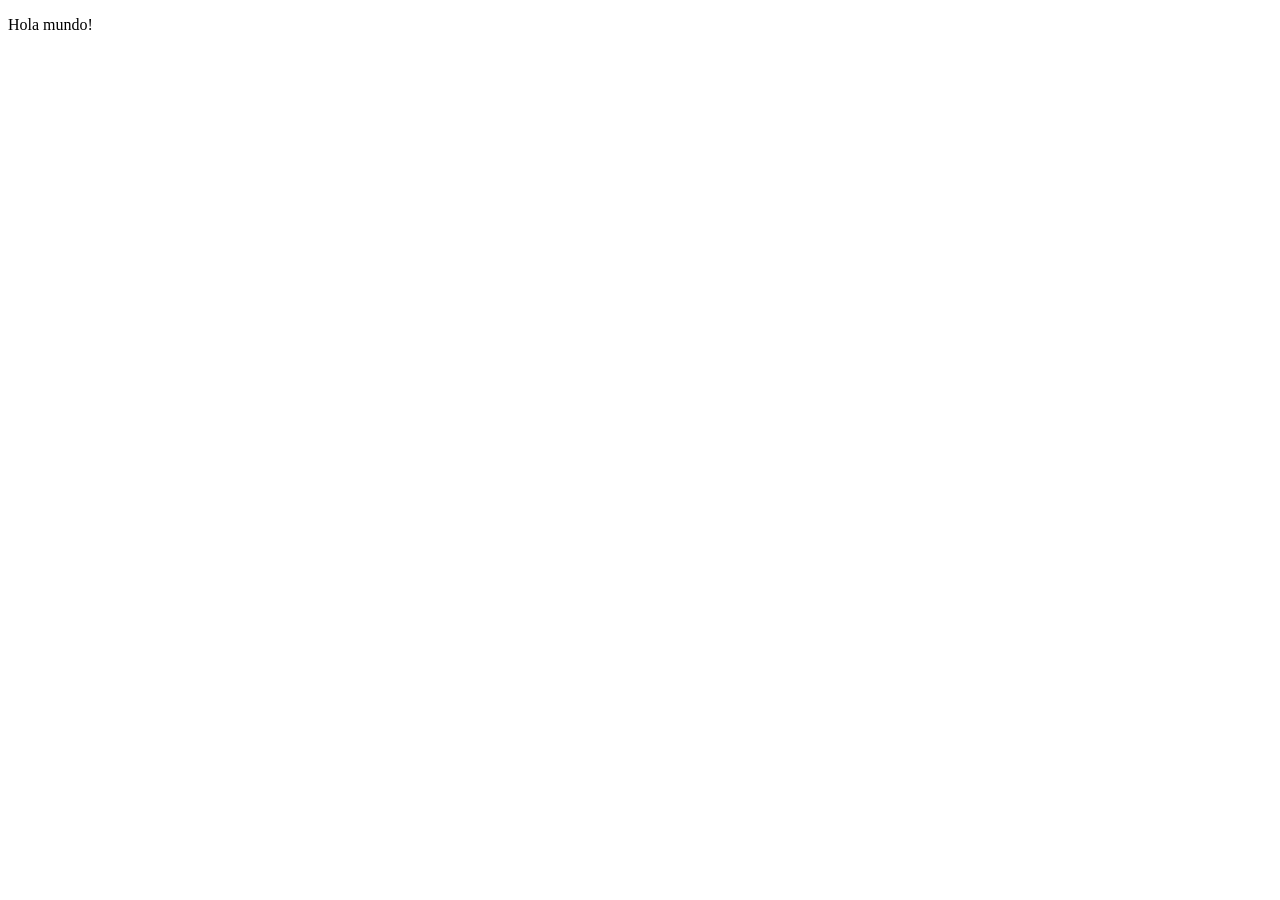
==== src/index.html @ 44623a95 "update html" ====
<!DOCTYPE html>
<html>
  <head>
    <meta charset="utf-8">
    <title>Dataverse</title>
    <link rel="stylesheet" href="style.css" />
  </head>
  <body>
    <p>Hola mundo!</p>
    <script src="main.js" type="module"></script>
  </body>
</html>
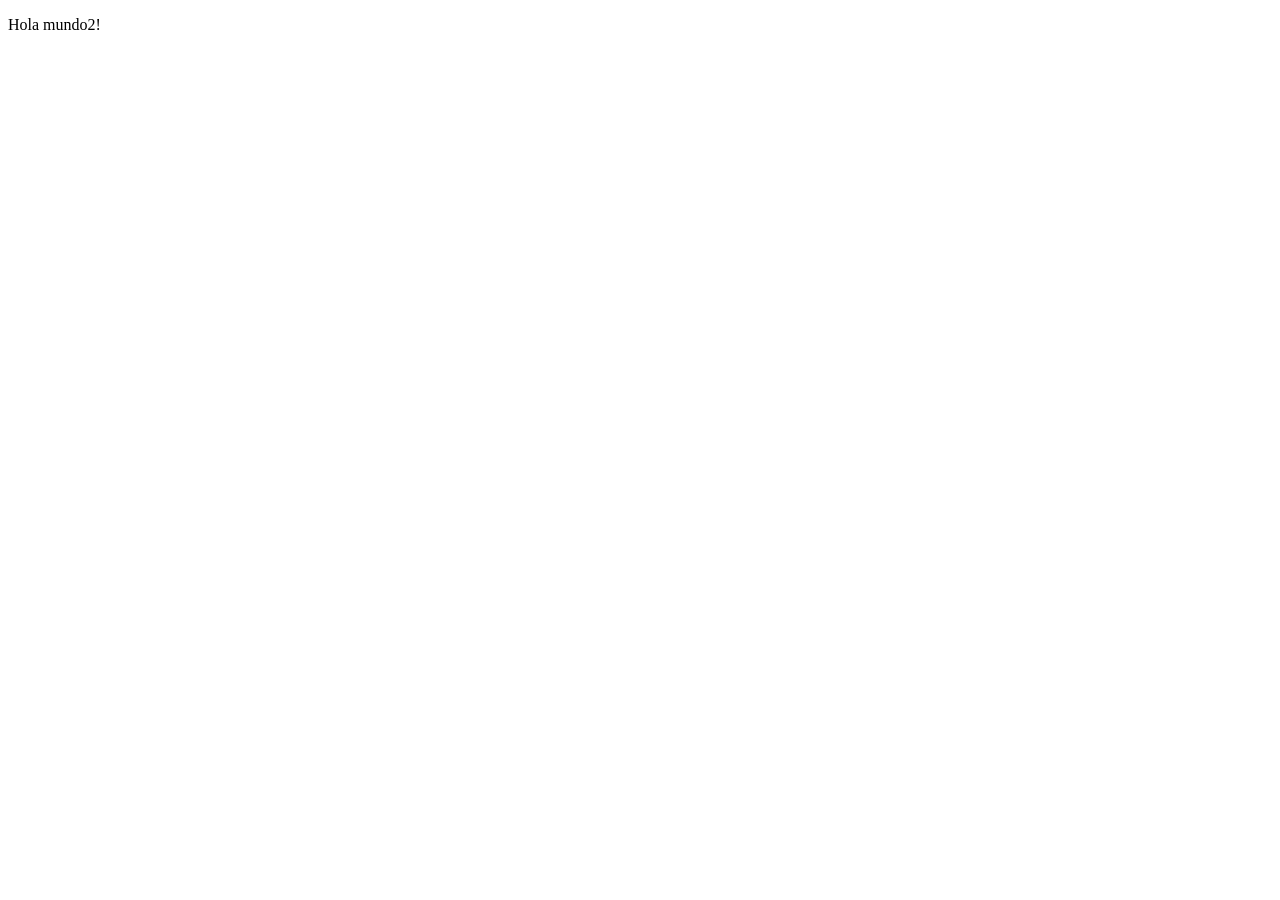
==== commit 53735dbf: "update html" ====
--- a/src/index.html
+++ b/src/index.html
@@ -6,7 +6,7 @@
     <link rel="stylesheet" href="style.css" />
   </head>
   <body>
-    <p>Hola mundo!</p>
+    <p>Hola mundo2!</p>
     <script src="main.js" type="module"></script>
   </body>
 </html>
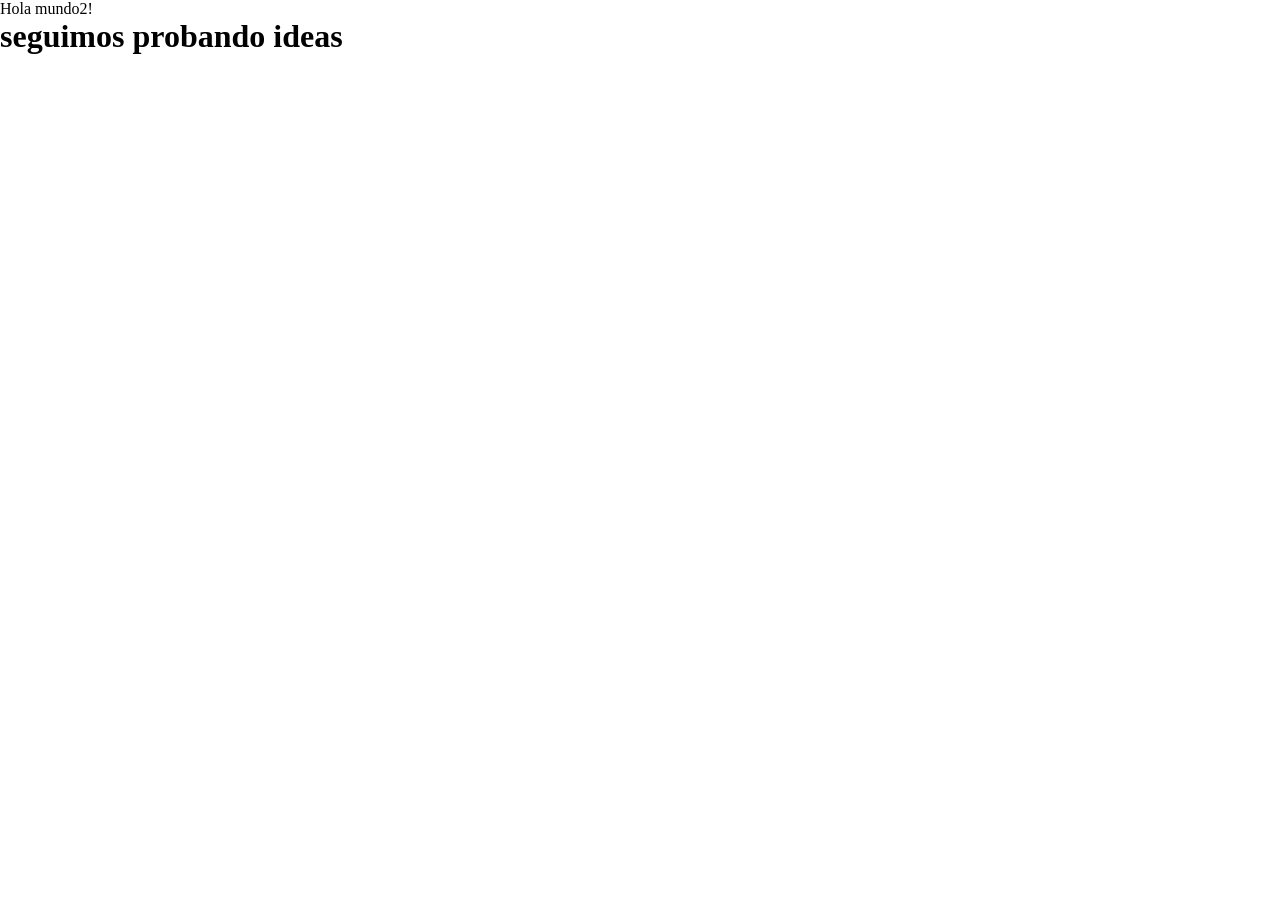
==== commit 8e279faa: "Estamos probando" ====
--- a/src/index.html
+++ b/src/index.html
@@ -7,6 +7,7 @@
   </head>
   <body>
     <p>Hola mundo2!</p>
+    <h1>seguimos probando ideas</h1>
     <script src="main.js" type="module"></script>
   </body>
 </html>
--- a/src/style.css
+++ b/src/style.css
@@ -0,0 +1,5 @@
+* {
+    margin: 0;
+    padding: 0;
+    box-sizing: border-box;
+}
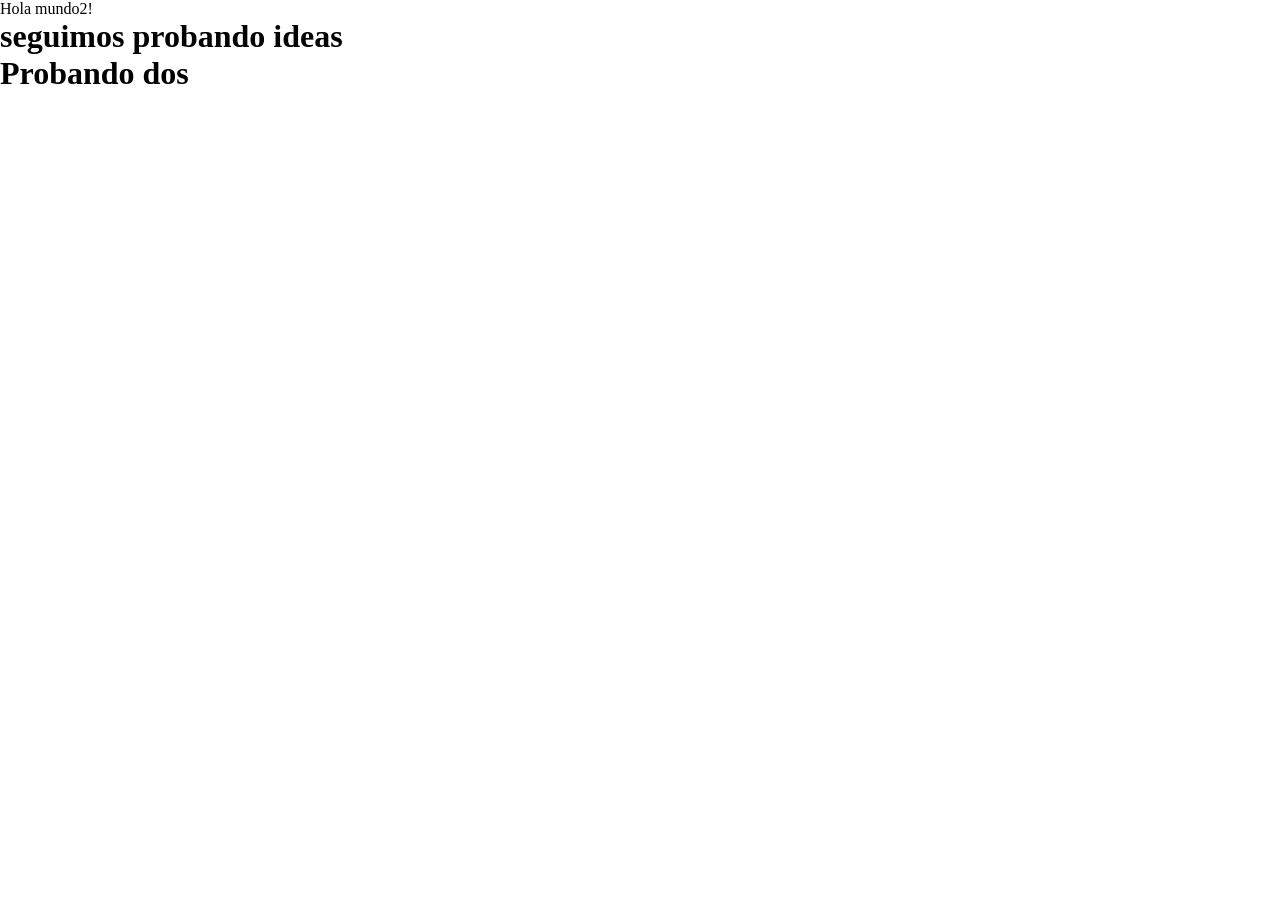
==== commit 8dac64fb: "prueba 2" ====
--- a/src/index.html
+++ b/src/index.html
@@ -8,6 +8,7 @@
   <body>
     <p>Hola mundo2!</p>
     <h1>seguimos probando ideas</h1>
+    <h1>Probando dos</h1>
     <script src="main.js" type="module"></script>
   </body>
 </html>
